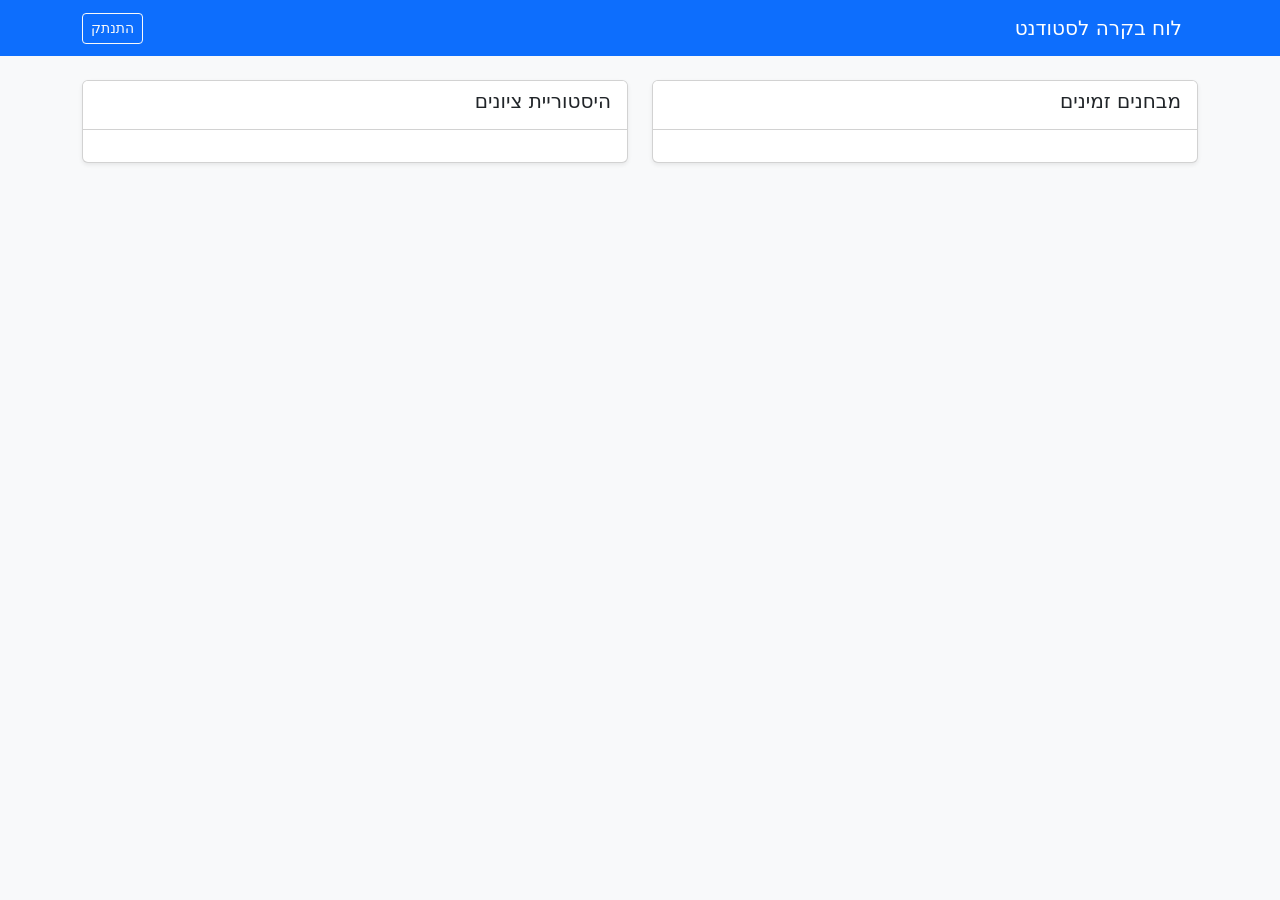
==== student.html @ d6af315c "Add edit exam functionality, student page, and improve UI styles" ====
<!DOCTYPE html>
<html lang="he" dir="rtl">

<head>
    <meta charset="UTF-8">
    <title>לוח בקרה - סטודנט</title>
    <link href="https://cdn.jsdelivr.net/npm/bootstrap@5.3.3/dist/css/bootstrap.min.css" rel="stylesheet">
</head>

<body class="bg-light">
    <nav class="navbar navbar-dark bg-primary mb-4">
        <div class="container">
            <span class="navbar-brand">לוח בקרה לסטודנט</span>
            <a href="index.html" class="btn btn-outline-light btn-sm">התנתק</a>
        </div>
    </nav>

    <div class="container">
        <div class="row">
            <div class="col-md-6">
                <div class="card shadow-sm mb-4">
                    <div class="card-header bg-white">
                        <h5>מבחנים זמינים</h5>
                    </div>
                    <div class="card-body" id="availableExams">
                    </div>
                </div>
            </div>

            <div class="col-md-6">
                <div class="card shadow-sm">
                    <div class="card-header bg-white">
                        <h5>היסטוריית ציונים</h5>
                    </div>
                    <div class="card-body" id="examHistory">
                    </div>
                </div>
            </div>
        </div>
    </div>

    <script type="module" src="js/student.js"></script>
</body>

</html>
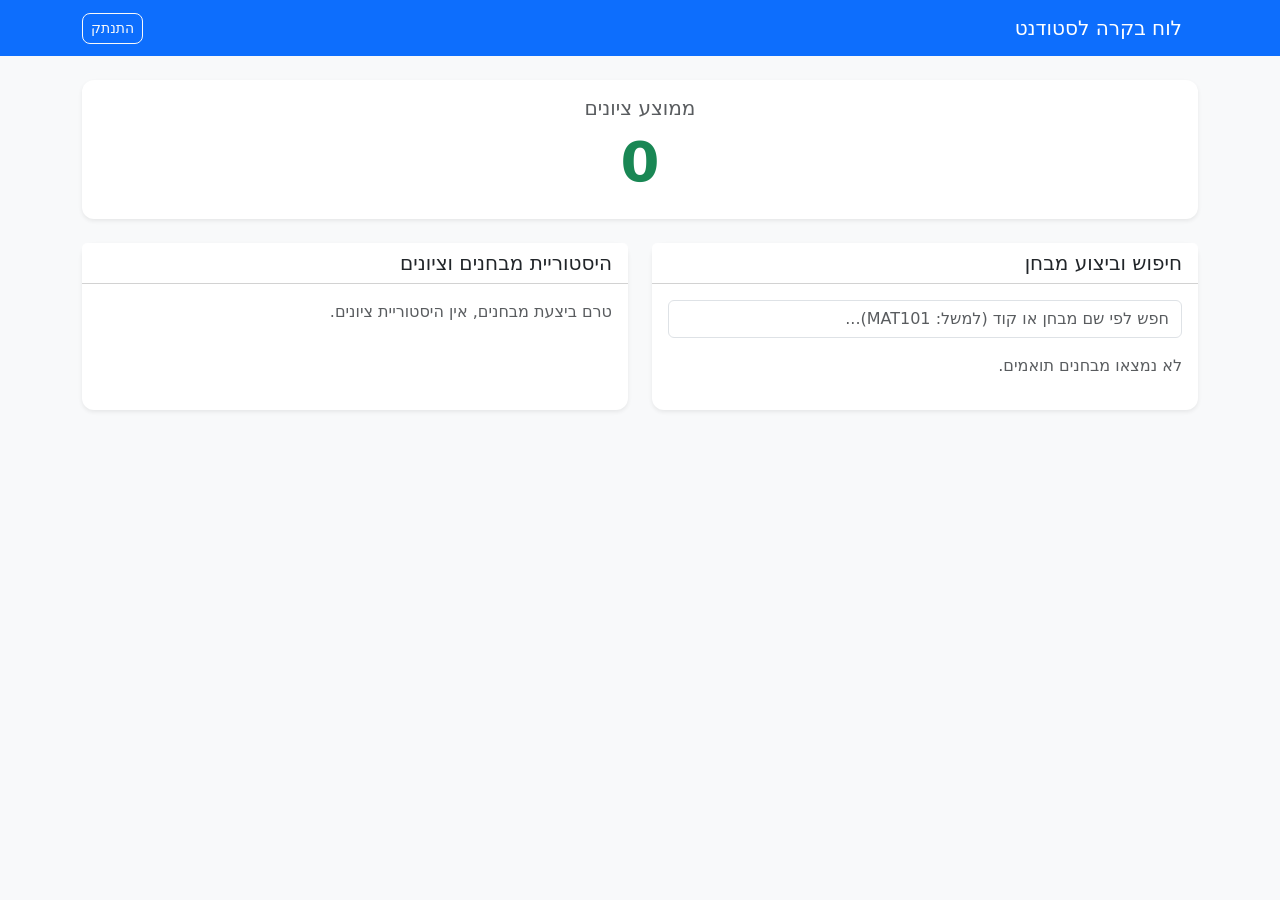
==== commit a278c5e4: "Feature: Implement Student Dashboard & refine registration logic (unique ID validation)" ====
--- a/student.html
+++ b/student.html
@@ -5,32 +5,52 @@
     <meta charset="UTF-8">
     <title>לוח בקרה - סטודנט</title>
     <link href="https://cdn.jsdelivr.net/npm/bootstrap@5.3.3/dist/css/bootstrap.min.css" rel="stylesheet">
+    <link rel="stylesheet" href="css/style.css">
 </head>
 
 <body class="bg-light">
     <nav class="navbar navbar-dark bg-primary mb-4">
         <div class="container">
-            <span class="navbar-brand">לוח בקרה לסטודנט</span>
-            <a href="index.html" class="btn btn-outline-light btn-sm">התנתק</a>
+            <span class="navbar-brand">
+                לוח בקרה לסטודנט <span id="studentNameGreeting"></span>
+            </span>
+            <button id="logoutBtn" class="btn btn-outline-light btn-sm">התנתק</button>
         </div>
     </nav>
 
     <div class="container">
+        <div class="row mb-4">
+            <div class="col-md-12">
+                <div class="card shadow-sm text-center border-0">
+                    <div class="card-body">
+                        <h5 class="card-title text-muted">ממוצע ציונים</h5>
+                        <h2 class="text-success fw-bold display-4" id="averageGradeDisplay">0</h2>
+                    </div>
+                </div>
+            </div>
+        </div>
+
         <div class="row">
-            <div class="col-md-6">
-                <div class="card shadow-sm mb-4">
+            <div class="col-md-6 mb-4">
+                <div class="card shadow-sm h-100 border-0">
                     <div class="card-header bg-white">
-                        <h5>מבחנים זמינים</h5>
+                        <h5 class="mb-0">חיפוש וביצוע מבחן</h5>
                     </div>
-                    <div class="card-body" id="availableExams">
+                    <div class="card-body">
+                        <div class="input-group mb-3">
+                            <input type="text" id="searchInput" class="form-control"
+                                placeholder="חפש לפי שם מבחן או קוד (למשל: MAT101)...">
+                        </div>
+                        <div id="availableExams">
+                        </div>
                     </div>
                 </div>
             </div>
 
-            <div class="col-md-6">
-                <div class="card shadow-sm">
+            <div class="col-md-6 mb-4">
+                <div class="card shadow-sm h-100 border-0">
                     <div class="card-header bg-white">
-                        <h5>היסטוריית ציונים</h5>
+                        <h5 class="mb-0">היסטוריית מבחנים וציונים</h5>
                     </div>
                     <div class="card-body" id="examHistory">
                     </div>
--- a/css/style.css
+++ b/css/style.css
@@ -0,0 +1,46 @@
+body {
+    background-color: #f5f5f5;
+}
+
+.card {
+    border: none;
+    border-radius: 12px;
+    box-shadow: 0 4px 8px rgba(0, 0, 0, 0.05);
+}
+
+.question-box {
+    border: 1px solid #ddd;
+    border-radius: 8px;
+    padding: 15px;
+    margin-bottom: 15px;
+    background-color: #fff;
+}
+
+.answer-label {
+    display: block;
+    margin-bottom: 8px;
+    cursor: pointer;
+}
+
+.exam-card {
+    border: 1px solid #ddd;
+    border-radius: 8px;
+    padding: 15px;
+    margin-bottom: 12px;
+    background-color: #fff;
+    transition: transform 0.2s ease-in-out, box-shadow 0.2s ease-in-out;
+}
+
+.exam-card:hover {
+    transform: translateY(-3px);
+    box-shadow: 0 8px 15px rgba(0, 0, 0, 0.1);
+}
+
+.small-muted {
+    font-size: 0.9rem;
+    color: #666;
+}
+
+.btn {
+    border-radius: 8px;
+}
